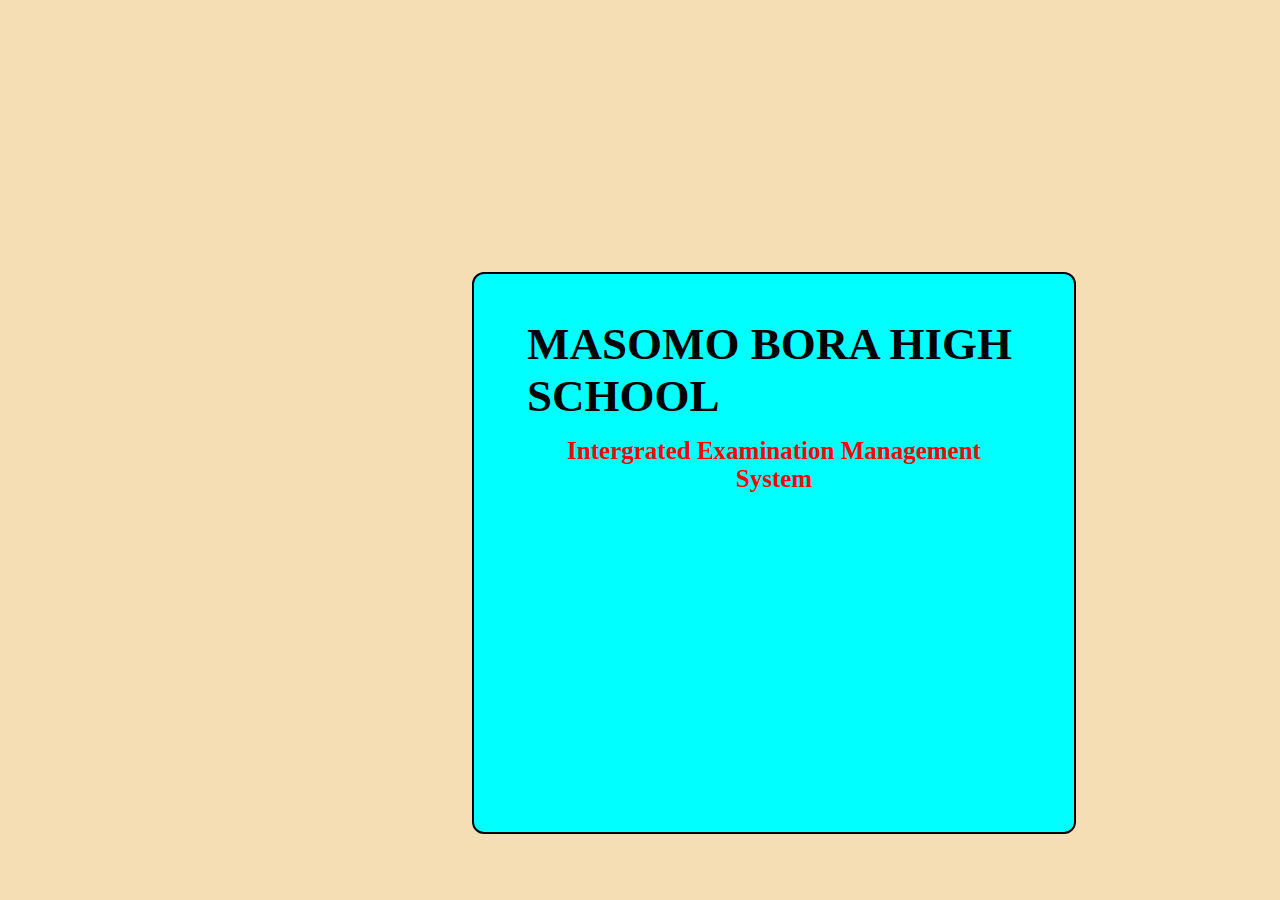
==== index.html @ 66f86439 "style the html page" ====
<!DOCTYPE html>
<html lang="en">
<head>
  <meta charset="UTF-8">
  <meta http-equiv="X-UA-Compatible" content="IE=edge">
  <meta name="viewport" content="width=device-width, initial-scale=1.0">
  <link rel="stylesheet" href="./assets/style.css">
  <title>QuickBoard</title>
</head>
<body>
  <div class="home-page">
    <h1>MASOMO BORA HIGH SCHOOL</h1>
    <h2>Intergrated Examination Management System</h2>
  </div>
</body>
</html>
---- assets/style.css ----
*{
  margin: 0;
  padding: 0;
  
  
}
body{
  background-color: wheat;
}
.home-page{
  background-color: aqua;
  border: solid 2px black;
  padding: 44px;
  align-items: center;
  width: 40%;
  height: 470px;
  margin-top:272px;
  margin-left:472px;
  border-radius: 12px;
}
.home-page h1{
  font-size: 45px;
  padding:0 9px 0 9px;
}
.home-page h2{
  font-size: 25px;
  padding:15px;
  color: red;
  text-align: center;
}
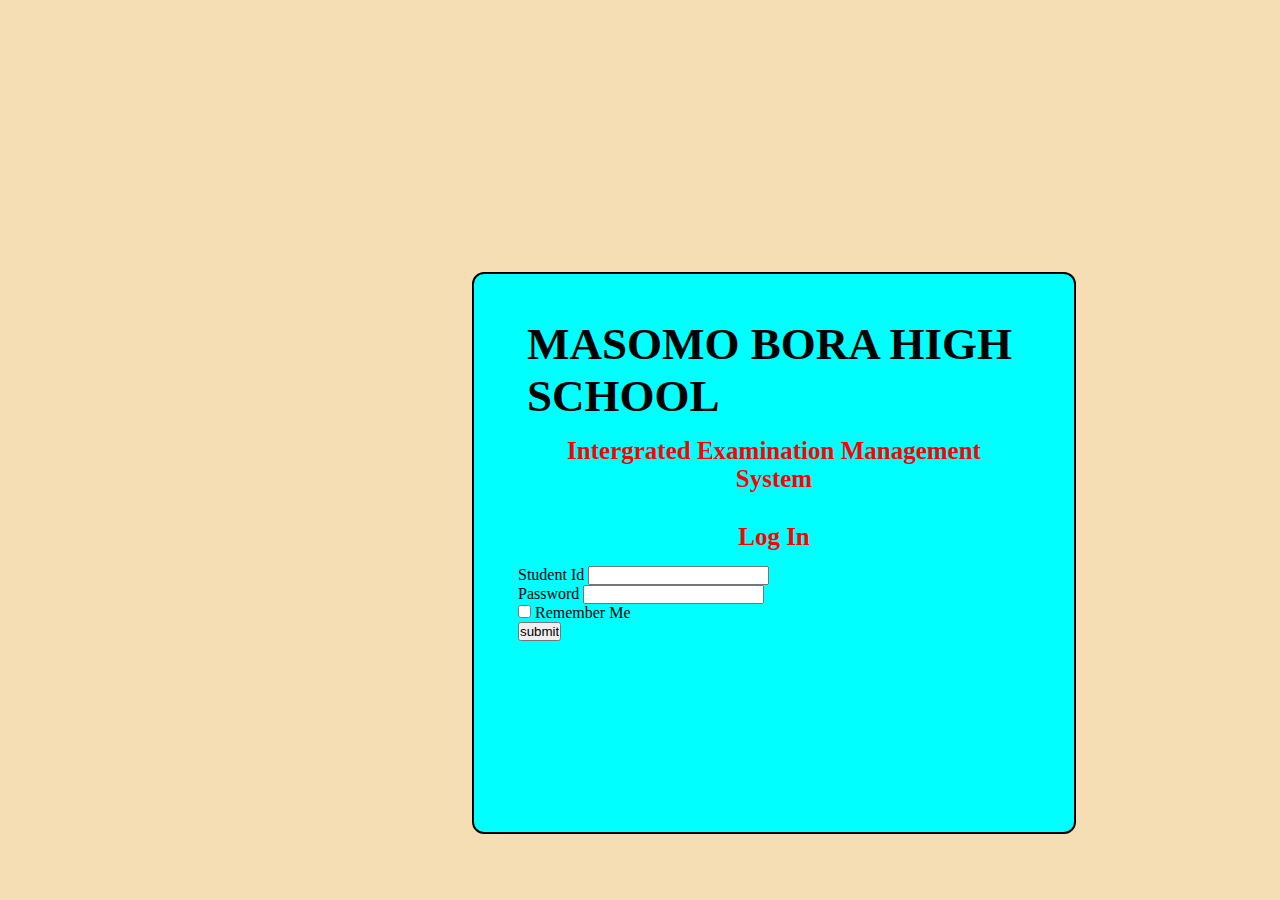
==== commit 61a960be: "add html form codes" ====
--- a/index.html
+++ b/index.html
@@ -11,6 +11,33 @@
   <div class="home-page">
     <h1>MASOMO BORA HIGH SCHOOL</h1>
     <h2>Intergrated Examination Management System</h2>
+
+  <div class="formbx">
+    <h2>Log In</h2>
+
+    <form>
+
+       <div class="inputbx">
+         <span>Student Id</span>
+         <input type="text" name="Enter Student Id">
+       </div>
+
+       <div class="inputbx">
+        <span>Password</span>
+        <input type="password" name="Enter password">
+      </div>
+
+      <div class="checkbx">
+        <label><input type="checkbox" name=""> Remember Me</label>
+      </div>
+    
+      <div class="inputbx">
+        <input type="submit" value="submit" name="">
+      </div>
+
+      
+    </form>
+
   </div>
 </body>
-</html>+</html>
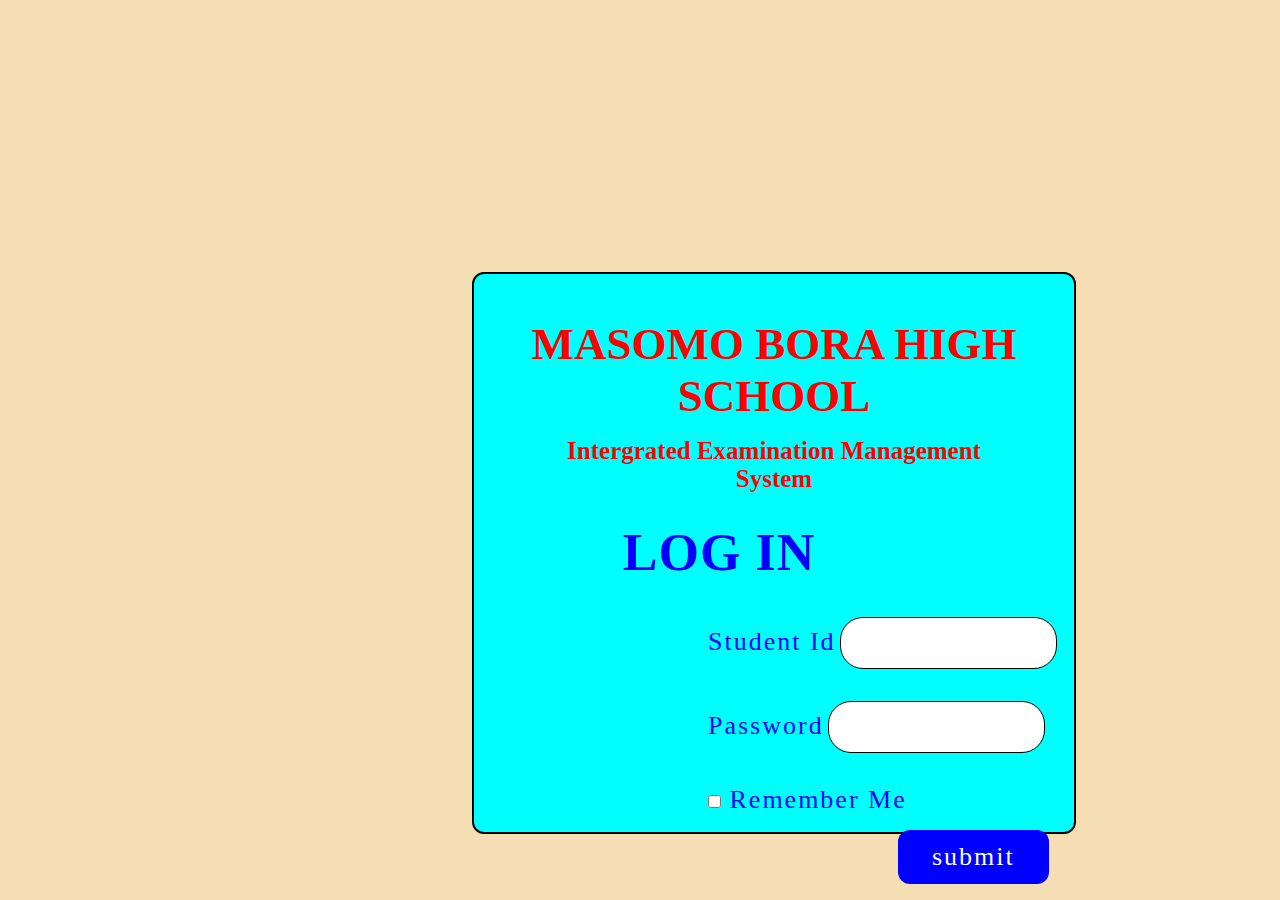
==== commit 27efbc00: "style the form" ====
--- a/index.html
+++ b/index.html
@@ -8,6 +8,7 @@
   <title>QuickBoard</title>
 </head>
 <body>
+  <header>
   <div class="home-page">
     <h1>MASOMO BORA HIGH SCHOOL</h1>
     <h2>Intergrated Examination Management System</h2>
@@ -32,12 +33,14 @@
       </div>
     
       <div class="inputbx">
-        <input type="submit" value="submit" name="">
+        <a href="page2.html">submit</a>
+       <!-- <input type="submit" value="SUBMIT" name="">---->
       </div>
 
-      
+
     </form>
 
   </div>
+</header>
 </body>
 </html>
--- a/assets/style.css
+++ b/assets/style.css
@@ -22,9 +22,66 @@
   font-size: 45px;
   padding:0 9px 0 9px;
 }
-.home-page h2{
+.home-page h2,h1{
   font-size: 25px;
   padding:15px;
   color: red;
   text-align: center;
 }
+/*---form---*/
+header .formbx{
+  width: 100%;
+  justify-content: center;
+  margin-left: 190px;
+}
+header .formbx h2{
+ margin-left: -490px;
+ color: blue;
+ font-weight: 600px;
+ font-size:52px;
+ text-transform: uppercase;
+ margin-bottom: 20px;
+ letter-spacing: 1px;
+}
+ header .formbx .inputbx,.checkbx{
+  margin-bottom: 29px;
+ 
+
+ }
+ header .formbx form .inputbx span,.checkbx{
+  font-size: 26px;
+  margin-bottom: 15px;
+  display: inline-block;
+  color:blue;
+  font-weight: 300;
+  letter-spacing: 2px;
+  
+ }
+ header .formbx form .inputbx input{
+  width:35%;
+  height: 30px;
+  padding:10px 18px;
+  outline: none;
+  border: 1px solid black;
+  font-weight: 400;
+  font-size: 22px;
+  letter-spacing: 1.5px;
+  border-radius: 23px;
+  
+ }
+
+ header .formbx .inputbx a
+ { 
+   left:190px;
+    font-size: 26px;
+    display: inline-block;
+    font-weight: 300;
+    letter-spacing: 2px;
+    color: white;
+    text-decoration: none;
+    background-color:blue;
+    padding: 12px 34px;
+    border-radius: 12px;
+    position: relative;
+    cursor: pointer; 
+     }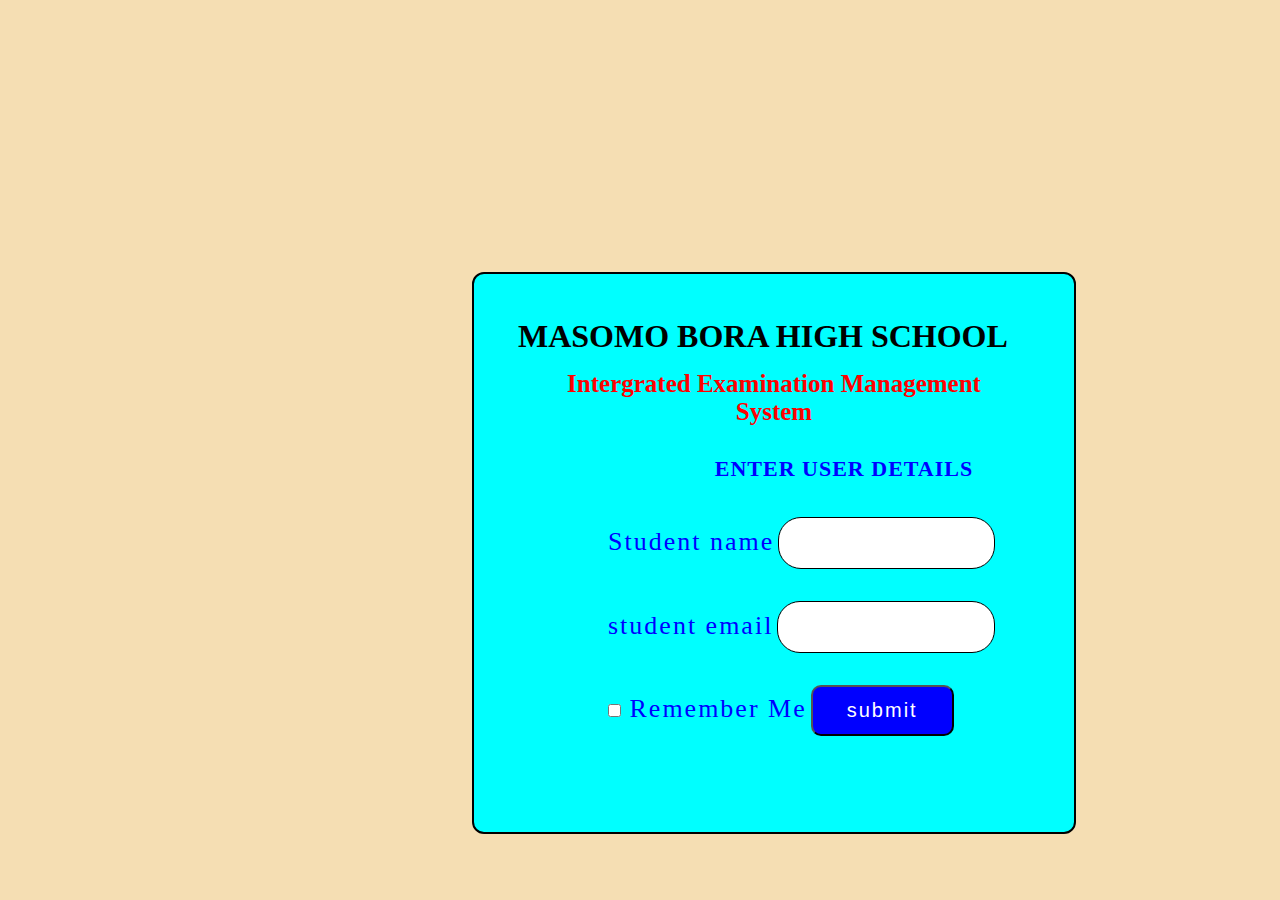
==== commit a5875ae6: "modify log in form" ====
--- a/index.html
+++ b/index.html
@@ -5,6 +5,8 @@
   <meta http-equiv="X-UA-Compatible" content="IE=edge">
   <meta name="viewport" content="width=device-width, initial-scale=1.0">
   <link rel="stylesheet" href="./assets/style.css">
+  <!--javascript-->
+<script type="text/javascript" src="javascript/index.js"></script>
   <title>QuickBoard</title>
 </head>
 <body>
@@ -14,28 +16,30 @@
     <h2>Intergrated Examination Management System</h2>
 
   <div class="formbx">
-    <h2>Log In</h2>
+    <h2>Enter user Details</h2>
 
     <form>
 
        <div class="inputbx">
-         <span>Student Id</span>
+         <span>Student name</span>
          <input type="text" name="Enter Student Id">
        </div>
 
        <div class="inputbx">
-        <span>Password</span>
-        <input type="password" name="Enter password">
+        <span>student email</span>
+        <input type="text" name="Enter email">
       </div>
 
       <div class="checkbx">
         <label><input type="checkbox" name=""> Remember Me</label>
       </div>
     
-      <div class="inputbx">
-        <a href="page2.html">submit</a>
-       <!-- <input type="submit" value="SUBMIT" name="">---->
-      </div>
+      
+        <a href="page2.html" class="inputbax">
+          <input type="button" id="button" name="" value="submit" onclick="page2.html">
+        
+          </a>
+      
 
 
     </form>
--- a/assets/style.css
+++ b/assets/style.css
@@ -18,27 +18,48 @@
   margin-left:472px;
   border-radius: 12px;
 }
-.home-page h1{
+header.home-page h1{
   font-size: 45px;
   padding:0 9px 0 9px;
 }
-.home-page h2,h1{
+header .home-page h2{
   font-size: 25px;
   padding:15px;
   color: red;
   text-align: center;
 }
+
+.header .take-quiz a {
+  left:90px;
+  font-size: 26px;
+  display: inline-block;
+  font-weight: 300;
+  letter-spacing: 2px;
+  color: white;
+  bottom: -79px;
+  text-decoration: none;
+  background-color:blue;
+  padding: 12px 34px;
+  border-radius: 10px;
+  position: relative;
+  cursor: pointer;    
+}
+.header .take-quiz ul li p{
+  font-size: 25px;
+  text-align: center;
+  
+}
 /*---form---*/
 header .formbx{
   width: 100%;
   justify-content: center;
-  margin-left: 190px;
+  margin-left: 90px;
 }
 header .formbx h2{
- margin-left: -490px;
+ margin-left: -40px;
  color: blue;
  font-weight: 600px;
- font-size:52px;
+ font-size:22px;
  text-transform: uppercase;
  margin-bottom: 20px;
  letter-spacing: 1px;
@@ -70,18 +91,78 @@
   
  }
 
- header .formbx .inputbx a
+     header .formbx .inputbax input
  { 
-   left:190px;
-    font-size: 26px;
-    display: inline-block;
-    font-weight: 300;
-    letter-spacing: 2px;
-    color: white;
-    text-decoration: none;
-    background-color:blue;
-    padding: 12px 34px;
-    border-radius: 12px;
-    position: relative;
-    cursor: pointer; 
-     }+  font-size: 20px;
+  display: inline-block;
+  font-weight: 300;
+  color: white;
+  letter-spacing: 2px;
+  background-color:blue;
+  padding: 12px 34px;
+  border-radius: 10px;
+  position: relative;
+  cursor: pointer; 
+ }
+
+     /*--page 2------*/
+     .header{
+    align-items: center;
+    text-align: center;
+    
+     }
+    
+     .header .quiz h1{
+      margin-left: -490px;
+      color: red;
+      font-weight: 600px;
+      font-size:52px;
+      text-transform: uppercase;
+      margin-bottom: 20px;
+      letter-spacing: 1px;
+     }
+     .header .quiz .take-quiz h2{
+      margin-left: -490px;
+      color: red;
+      font-weight: 600px;
+      font-size:52px;
+      text-transform: uppercase;
+      margin-bottom: 20px;
+      letter-spacing: 1px;
+     }
+     .header .quiz .take-quiz ul li {
+       align-items: center;
+       font-size: 999px;
+     }
+      /*---form quiz styling---*/
+ .container{
+    background-color: aqua;
+    font-size: 27px;
+    font-weight:600;
+    margin-left: 2 rem;
+    height: auto;
+ }
+ .container .question h1{
+color:blue;
+font-size: 38px
+ }
+ .container .question #form1 div{
+  padding: 20px;
+   }
+ 
+ #btnn{
+   background-color: red;
+   color: white;
+   font-size: 19px;
+   padding:15px;
+   margin: 32px 352px 0px;
+
+ }
+ /*---class output---*/
+ .output{
+   background-color: aqua;
+   width: 40%;
+   padding:140px;
+ }
+ 
+ 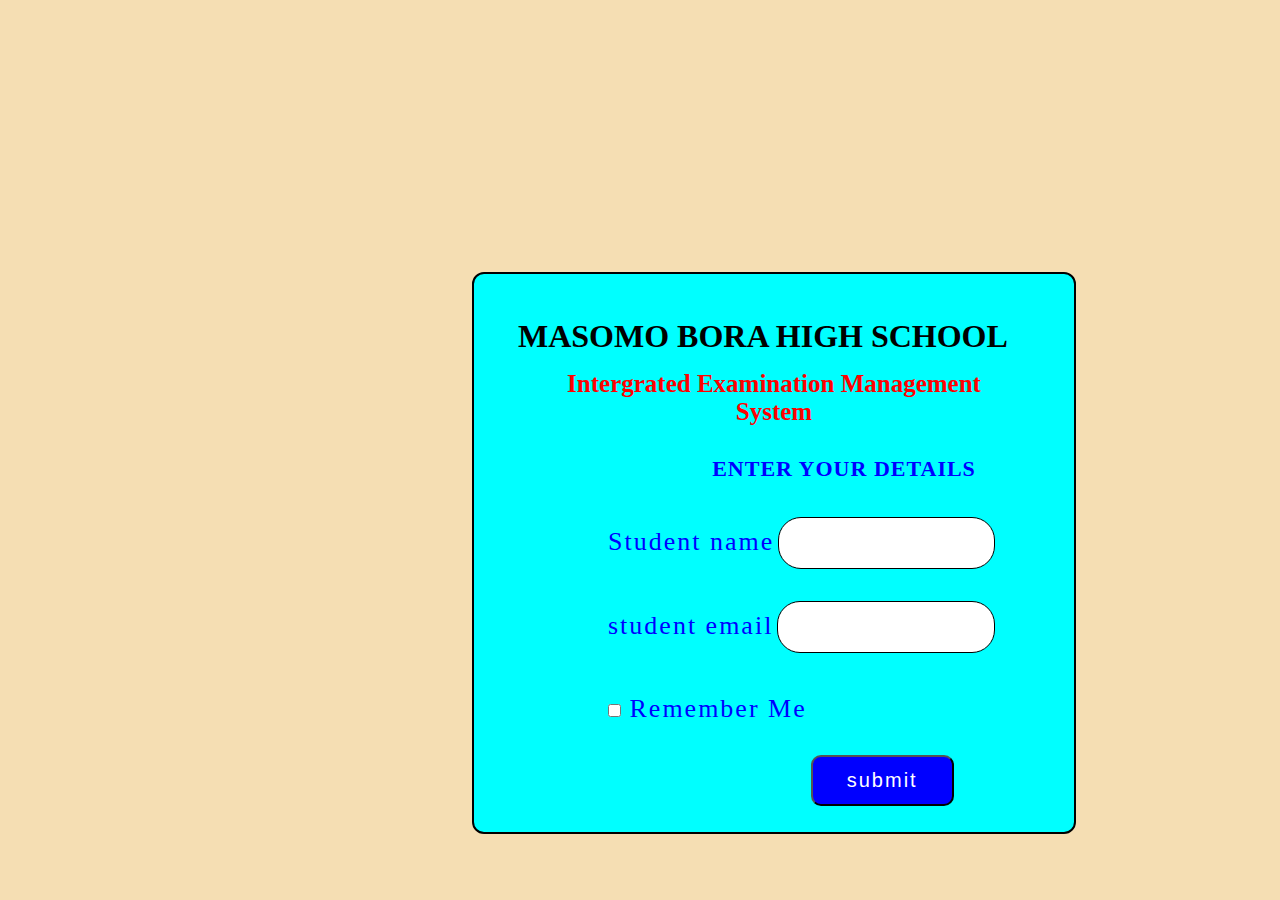
==== commit 3d8d50d0: "remove page2.html" ====
--- a/index.html
+++ b/index.html
@@ -16,7 +16,7 @@
     <h2>Intergrated Examination Management System</h2>
 
   <div class="formbx">
-    <h2>Enter user Details</h2>
+    <h2>Enter your Details</h2>
 
     <form>
 
--- a/assets/style.css
+++ b/assets/style.css
@@ -103,37 +103,9 @@
   border-radius: 10px;
   position: relative;
   cursor: pointer; 
+  top: 70px;
  }
 
-     /*--page 2------*/
-     .header{
-    align-items: center;
-    text-align: center;
-    
-     }
-    
-     .header .quiz h1{
-      margin-left: -490px;
-      color: red;
-      font-weight: 600px;
-      font-size:52px;
-      text-transform: uppercase;
-      margin-bottom: 20px;
-      letter-spacing: 1px;
-     }
-     .header .quiz .take-quiz h2{
-      margin-left: -490px;
-      color: red;
-      font-weight: 600px;
-      font-size:52px;
-      text-transform: uppercase;
-      margin-bottom: 20px;
-      letter-spacing: 1px;
-     }
-     .header .quiz .take-quiz ul li {
-       align-items: center;
-       font-size: 999px;
-     }
       /*---form quiz styling---*/
  .container{
     background-color: aqua;
